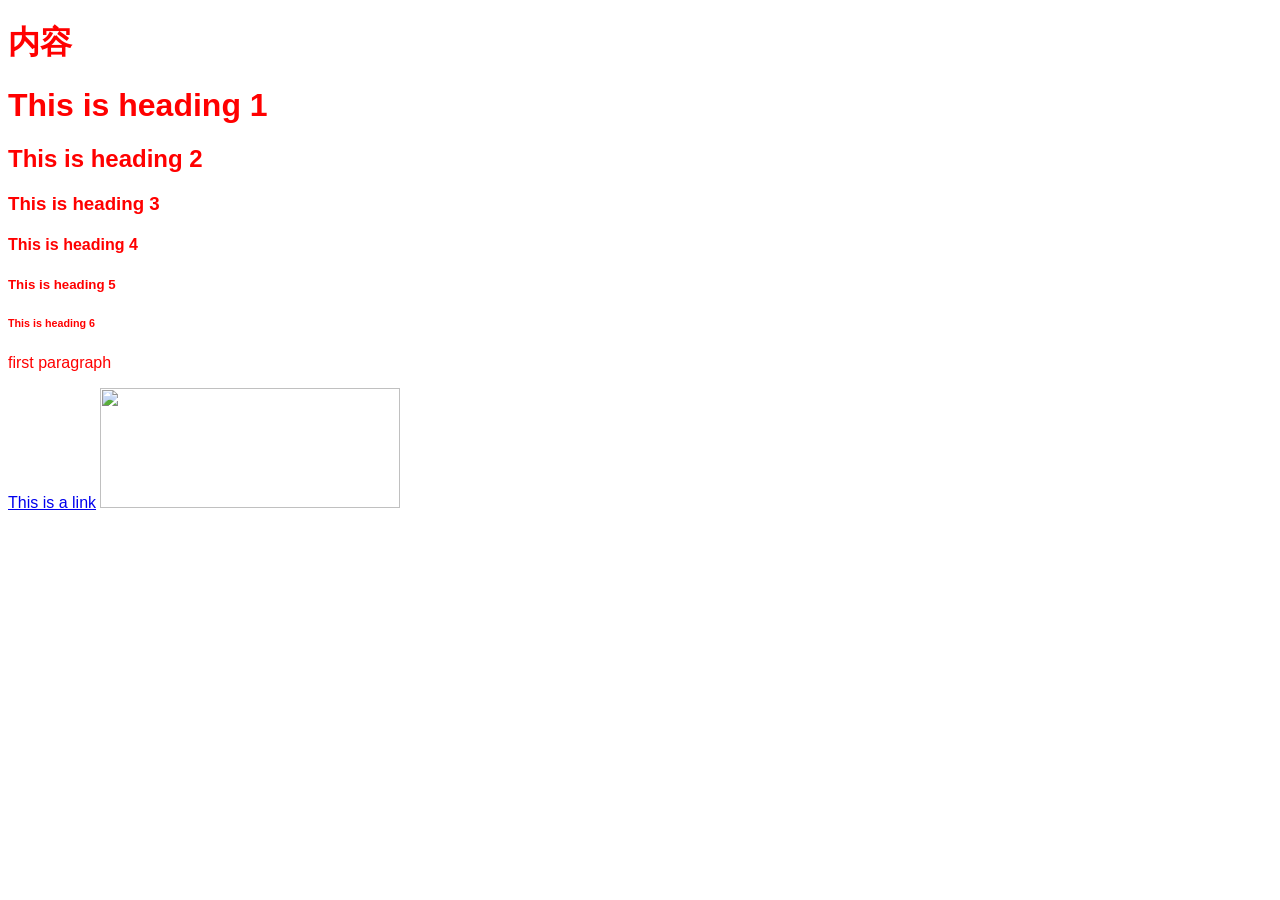
==== app/templates/base.html @ ae091c99 "static flask first sucessful" ====
<!DOCTYPE html>
<html>
<head>
	<meta charset="utf-8">
	<meta http-equiv="Content-Type" content="text/html; charset=utf-8">
	<title>高压表云平台管理系统</title>
	<style type="text/css">

        td {
            text-align:center;
            color:red;
        }
        span{
			color:red;
		}
		/*
		h1{
			color: blue;
			font-size: 14px; 	
			text-align: center;
		  }
		  */
		body {
    	 	font-family: Verdana, sans-serif;
    	 	color:red;
          }
    </style>
</head>
<body>
<h1>内容</h1>
<h1>This is heading 1</h1>
<h2>This is heading 2</h2>
<h3>This is heading 3</h3>
<h4>This is heading 4</h4>
<h5>This is heading 5</h5>
<h6>This is heading 6</h6>
<p>first paragraph</p>
<a href="http://www.w3school.com.cn">This is a link</a>
<img src="{{url_for('static',filename='profile_small.jpg')}}" width="300" height="120"/>
</body>
</html>
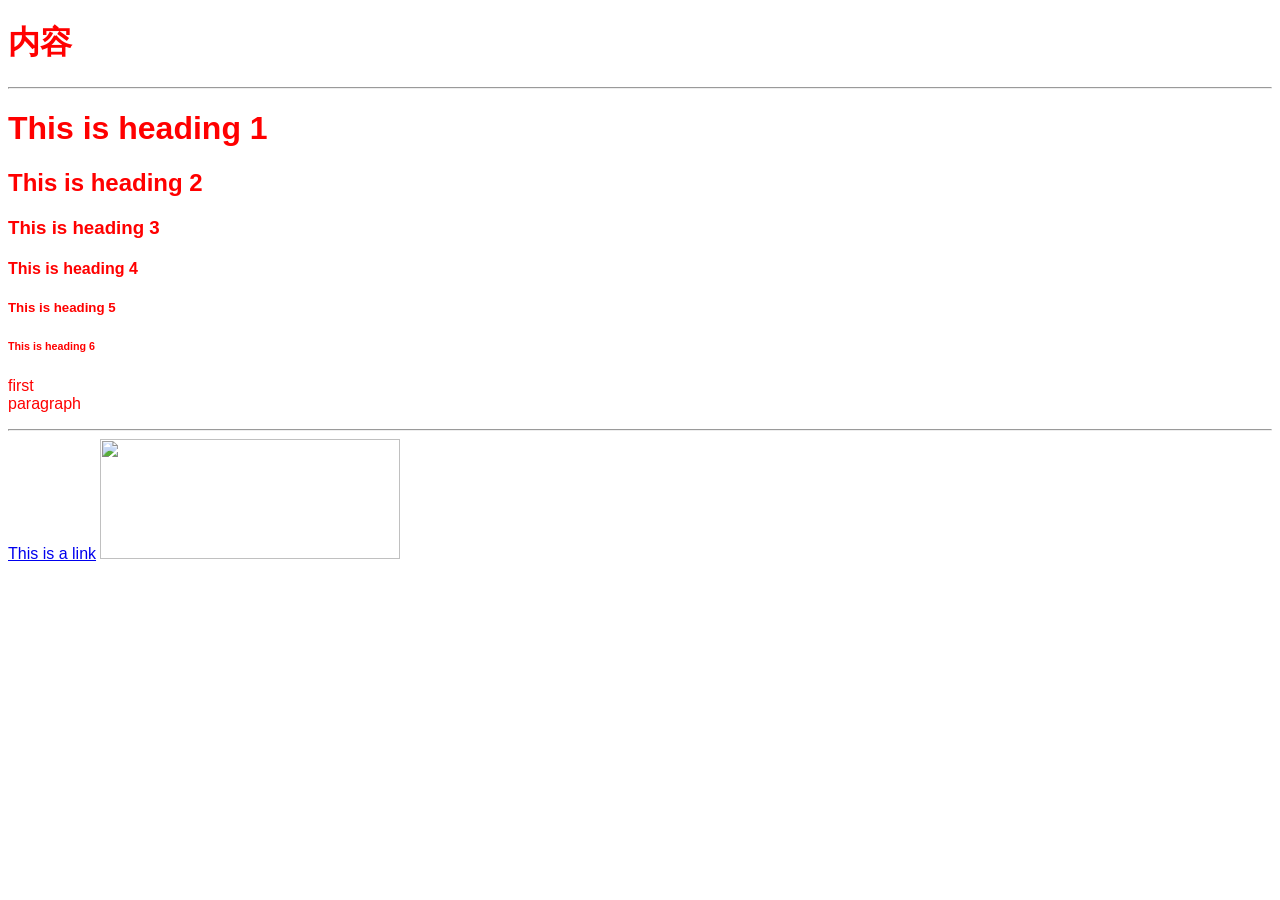
==== commit c3424ae7: "new git project for little flask beifen" ====
--- a/app/templates/base.html
+++ b/app/templates/base.html
@@ -27,15 +27,18 @@
     </style>
 </head>
 <body>
+<!--this is a comment-->
 <h1>内容</h1>
+<hr/>
 <h1>This is heading 1</h1>
 <h2>This is heading 2</h2>
 <h3>This is heading 3</h3>
 <h4>This is heading 4</h4>
 <h5>This is heading 5</h5>
 <h6>This is heading 6</h6>
-<p>first paragraph</p>
-<a href="http://www.w3school.com.cn">This is a link</a>
+<p>first <br>paragraph</p>
+<hr />
+<a href="http://www.w3school.com.cn" target="_blank">This is a link</a>
 <img src="{{url_for('static',filename='profile_small.jpg')}}" width="300" height="120"/>
 </body>
 </html>
